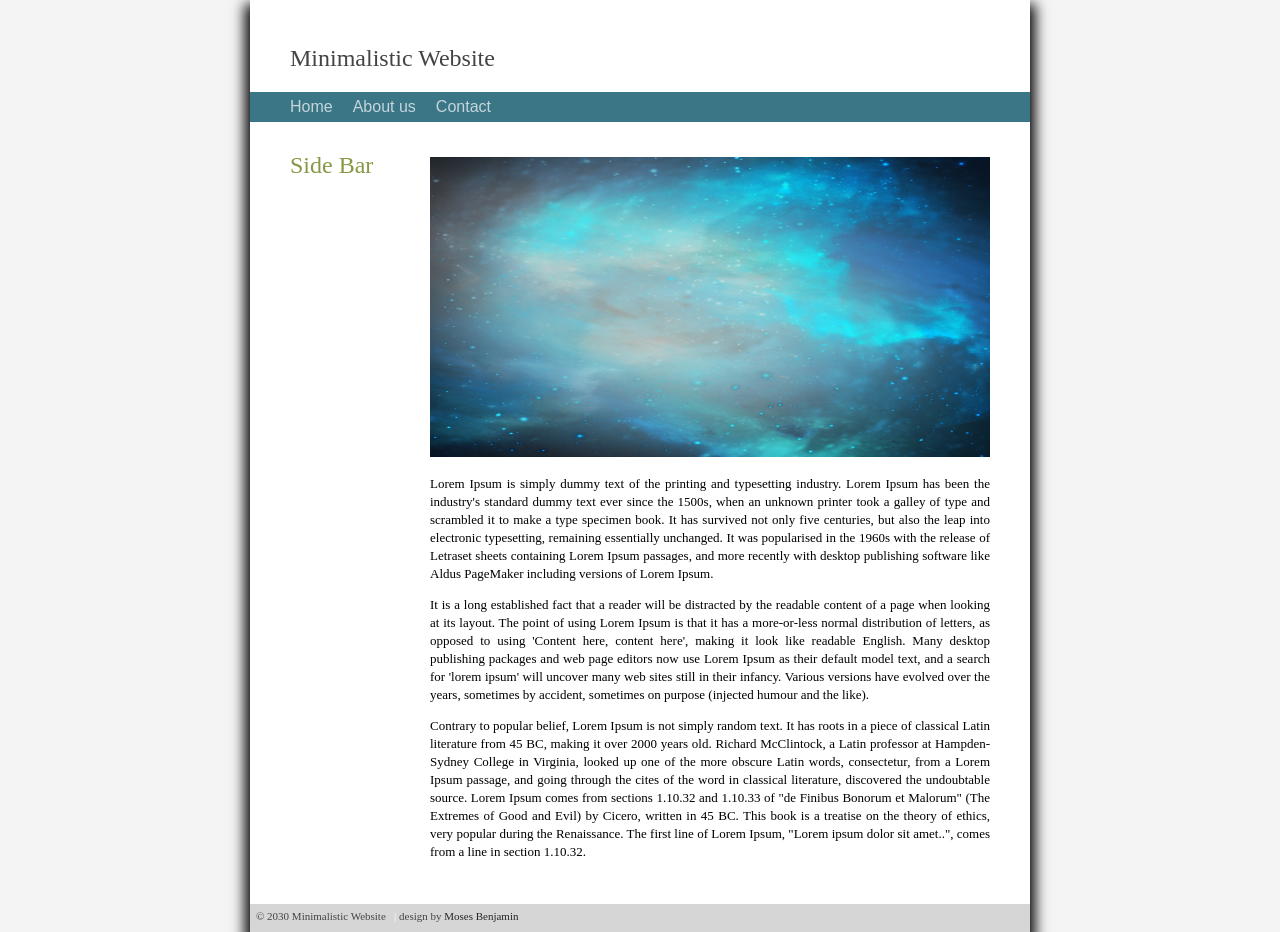
==== index.html @ 66b2d44f "my first commit good day" ====
<!DOCTYPE html>
<html lang="en">
<head>
    <meta charset="UTF-8">
    <meta name="viewport" content="width=device-width, initial-scale=1.0">
    <title>Home</title>
    <link rel="stylesheet" href="css/style.css">
    <script src="js/scripts.js"></script>
</head>
<body>
   <div class="container">
    <header class="header">
        
             <a class="link-title" href="">Minimalistic Website</a>


    </header>

    <nav class="menu">
            <a href="/">Home</a> &nbsp;&nbsp;&nbsp;
            <a href="about.html">About us</a> &nbsp;&nbsp;&nbsp;
            <a href="contact.html">Contact</a> &nbsp;&nbsp;&nbsp;
    </nav>

    <aside>

        <h1>Side Bar</h1>


    </aside>
     
    <article class="main">

        <!-- <img src="http://placehold.it/400x300" alt=""> -->

        <div id="Home-image">

            <img src="Images/image1.png">


        </div>

         <p>Lorem Ipsum is simply dummy text of the printing and typesetting industry. Lorem Ipsum has been the industry's standard dummy text ever since the 1500s, when an unknown printer took a galley of type and scrambled it to make a type specimen book. It has survived not only five centuries, but also the leap into electronic typesetting, remaining essentially unchanged. It was popularised in the 1960s with the release of Letraset sheets containing Lorem Ipsum passages, and more recently with desktop publishing software like Aldus PageMaker including versions of Lorem Ipsum.</p>

         <p>It is a long established fact that a reader will be distracted by the readable content of a page when looking at its layout. The point of using Lorem Ipsum is that it has a more-or-less normal distribution of letters, as opposed to using 'Content here, content here', making it look like readable English. Many desktop publishing packages and web page editors now use Lorem Ipsum as their default model text, and a search for 'lorem ipsum' will uncover many web sites still in their infancy. Various versions have evolved over the years, sometimes by accident, sometimes on purpose (injected humour and the like).</p>

         <p>Contrary to popular belief, Lorem Ipsum is not simply random text. It has roots in a piece of classical Latin literature from 45 BC, making it over 2000 years old. Richard McClintock, a Latin professor at Hampden-Sydney College in Virginia, looked up one of the more obscure Latin words, consectetur, from a Lorem Ipsum passage, and going through the cites of the word in classical literature, discovered the undoubtable source. Lorem Ipsum comes from sections 1.10.32 and 1.10.33 of "de Finibus Bonorum et Malorum" (The Extremes of Good and Evil) by Cicero, written in 45 BC. This book is a treatise on the theory of ethics, very popular during the Renaissance. The first line of Lorem Ipsum, "Lorem ipsum dolor sit amet..", comes from a line in section 1.10.32.</p>


    </article>
    <footer>

        &copy; 2030 Minimalistic Website &nbsp; <span Class="separator">|</span> design by <a href="www.google.com">Moses Benjamin</a>




    </footer>




   </div> 
</body>
</html>
---- css/style.css ----
body {
  background-color: #F4F4F4;
  margin: 0;


}

.link-title {

    text-decoration: none;
    font-size: 24px;
    color: #444444;
}





.container {
    width: 780px;
    margin: 0 auto;
    background: #FFFFFF;
    box-shadow: 0px 9px 13px 5px;
}

.header {
    padding: 45px 0 20px 40px;
    

}


.menu {

    background: #3b7687;
    padding: 6px 0 6px 40px;

}


.menu a {

    color: #c5d6db;
    text-decoration: none;
    text-size-adjust: 40px;
    font-family: Arial, Helvetica, sans-serif;

}


.menu a:hover {

    color: #ecf2f3;


}


#Home-image img {

    width: 100%;
    height: 300px;


}


aside {
    float: left;
    width: 120px;
    padding: 30px 0 0 40px;

}

h1 {
    margin: 0px;
    color:  #869843;
    font-family: "Arial Narrow", "Myriad Pro";
    font-weight: normal;
}


h2 {

    color: #3b7687;
    font-size: 15px;
    margin: 20px 0 5px 0;
}

.main {
    margin: 0 0 0 180px;
    padding: 35px 40px 30px 0;
    font-family: "Georgia";
    font-size: 13px;
    line-height: 18px;
    text-align: justify;
    text-emphasis: justify;
}

.main a:hover {
    color: #444444;
}

footer {

    padding: 6px 40px  10px 6px;
    background: #d6d6d6;
    font-family: "Lucidea Sans Unicode";
    color: #444444;
    font-size: 11px;
    text-decoration: right;
}

footer a {

    text-decoration: none;
    color: #262626;

}


footer a:hover {
    color: aquamarine;
}

.separator {

    color: #FFFFFF;
    font-size: 11px;
}
 /********About page styles 888888888*/

 #about-page #Home-image img {

    width: 70%;
    float: left;
    margin-bottom: 20px;
 }


 #about-page #profile-info {

    float: right;
    width: 20%;
    margin: 5px ;

    
 }

 #about-page .description {

    clear: both;
    /* margin-top: ; */
 }

 /*********Contact page************/

 #contact #form {
    width: 500px;
    padding: 10px 10px 10px 10px;
    margin: 10px 220px 10px  ; 
    box-shadow: 0px 9px 13px 5px;
    border-radius: 2px;
 }


.page-heading {
    text-align: center;
    justify-content: center;

}

#contact #form input {

    width: 100%;
    border-radius: 5px;
    height: 20px;
    background: #D6D6D6;

}


#contact #form #message {

    width: 100%;
    border-radius: 5px;
    background: #D6D6D6;

}


#contact #form #submit {
    height: 30px;
    background: rgb(59, 118, 135);
    color: #FFFFFF;
    font-weight: bold;


}
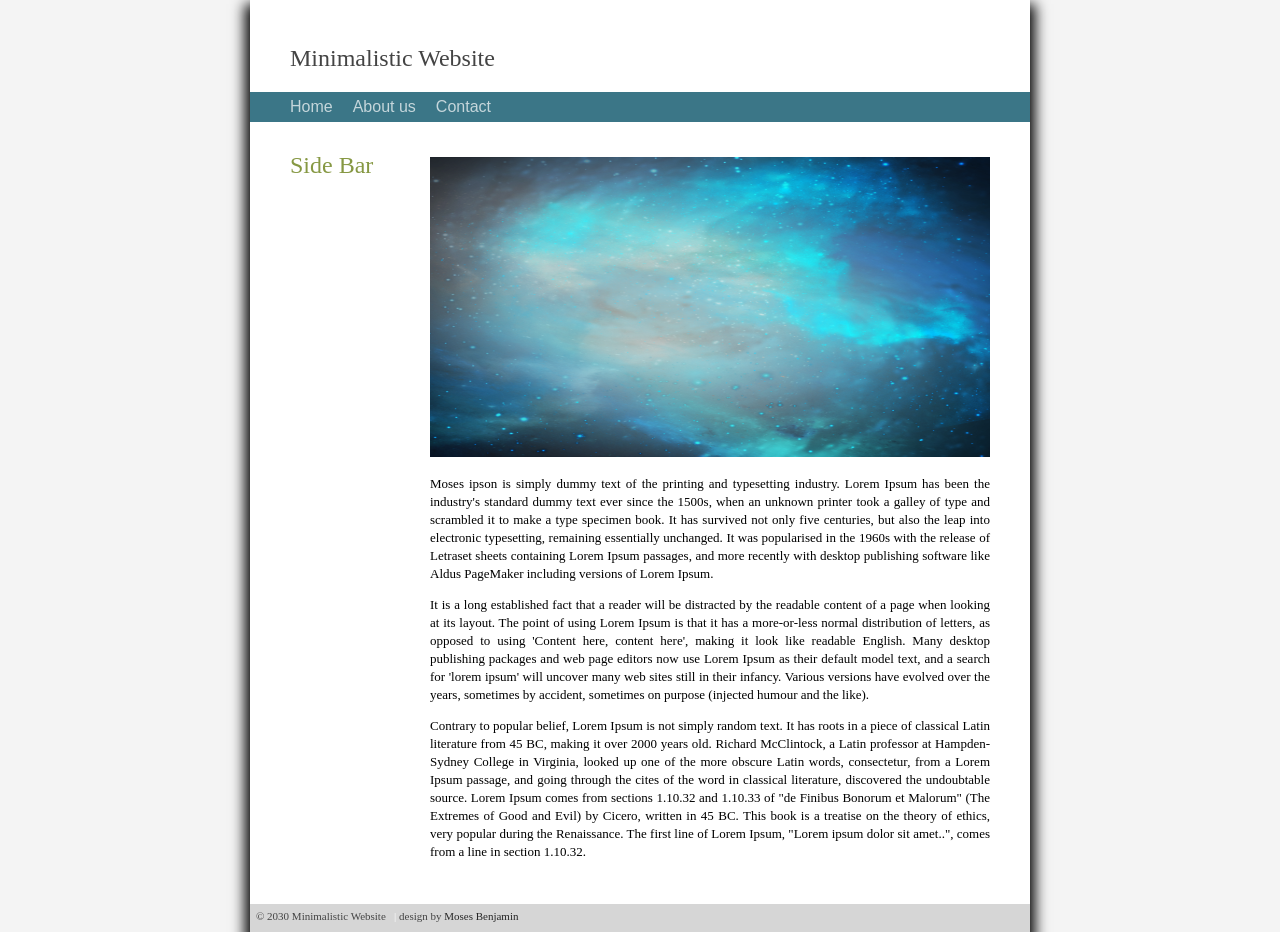
==== commit df58ae80: "message" ====
--- a/index.html
+++ b/index.html
@@ -6,7 +6,6 @@
     <title>Home</title>
     <link rel="stylesheet" href="css/style.css">
     <script src="js/scripts.js"></script>
-</head>
 <body>
    <div class="container">
     <header class="header">
@@ -40,7 +39,7 @@
 
         </div>
 
-         <p>Lorem Ipsum is simply dummy text of the printing and typesetting industry. Lorem Ipsum has been the industry's standard dummy text ever since the 1500s, when an unknown printer took a galley of type and scrambled it to make a type specimen book. It has survived not only five centuries, but also the leap into electronic typesetting, remaining essentially unchanged. It was popularised in the 1960s with the release of Letraset sheets containing Lorem Ipsum passages, and more recently with desktop publishing software like Aldus PageMaker including versions of Lorem Ipsum.</p>
+         <p>Moses ipson is simply dummy text of the printing and typesetting industry. Lorem Ipsum has been the industry's standard dummy text ever since the 1500s, when an unknown printer took a galley of type and scrambled it to make a type specimen book. It has survived not only five centuries, but also the leap into electronic typesetting, remaining essentially unchanged. It was popularised in the 1960s with the release of Letraset sheets containing Lorem Ipsum passages, and more recently with desktop publishing software like Aldus PageMaker including versions of Lorem Ipsum.</p>
 
          <p>It is a long established fact that a reader will be distracted by the readable content of a page when looking at its layout. The point of using Lorem Ipsum is that it has a more-or-less normal distribution of letters, as opposed to using 'Content here, content here', making it look like readable English. Many desktop publishing packages and web page editors now use Lorem Ipsum as their default model text, and a search for 'lorem ipsum' will uncover many web sites still in their infancy. Various versions have evolved over the years, sometimes by accident, sometimes on purpose (injected humour and the like).</p>
 
--- a/css/style.css
+++ b/css/style.css
@@ -190,7 +190,7 @@
 
 
 #contact #form #submit {
-    height: 30px;
+    height: 31px;
     background: rgb(59, 118, 135);
     color: #FFFFFF;
     font-weight: bold;
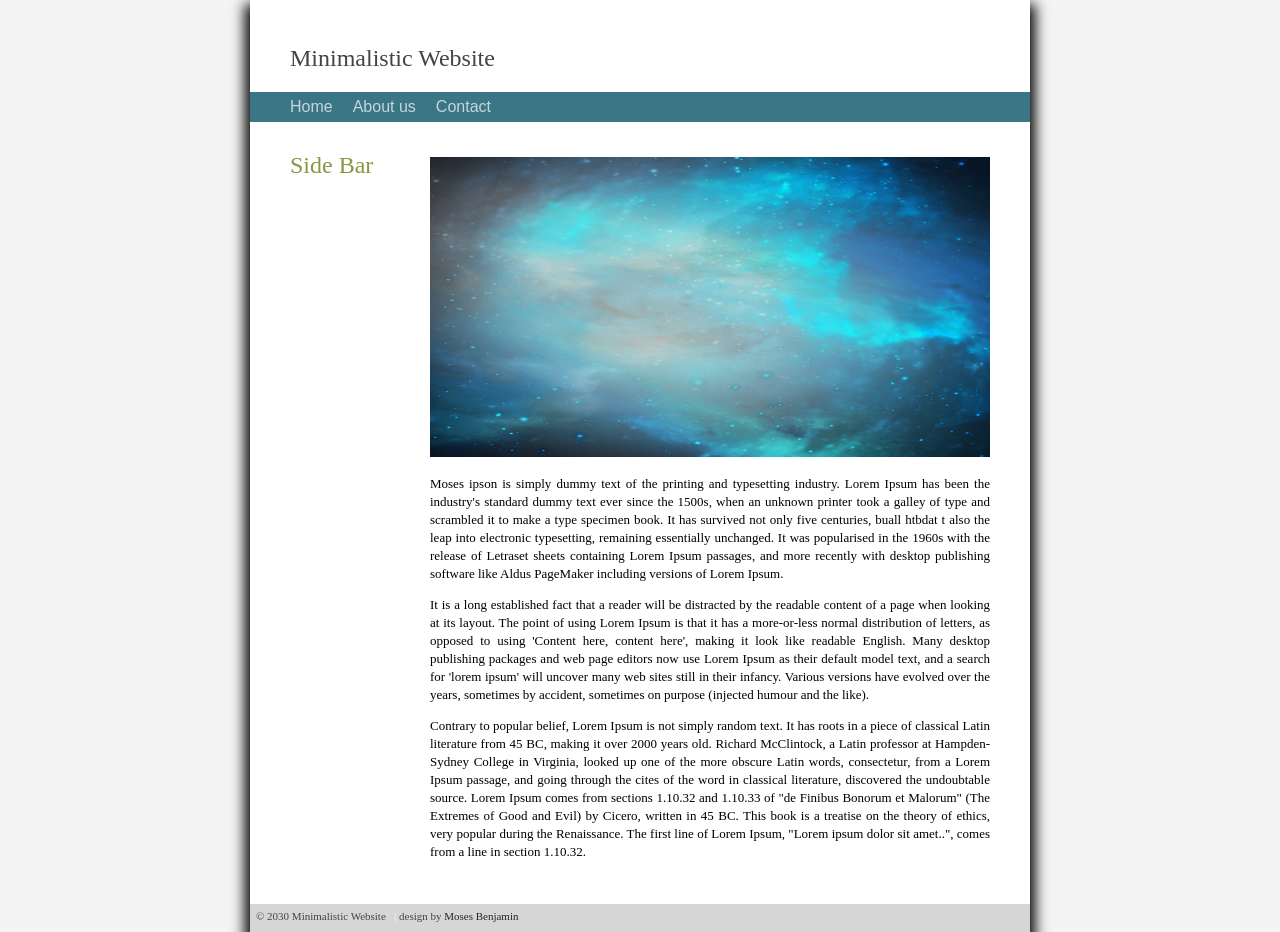
==== commit a2fc16b9: "messege" ====
--- a/index.html
+++ b/index.html
@@ -39,7 +39,7 @@
 
         </div>
 
-         <p>Moses ipson is simply dummy text of the printing and typesetting industry. Lorem Ipsum has been the industry's standard dummy text ever since the 1500s, when an unknown printer took a galley of type and scrambled it to make a type specimen book. It has survived not only five centuries, but also the leap into electronic typesetting, remaining essentially unchanged. It was popularised in the 1960s with the release of Letraset sheets containing Lorem Ipsum passages, and more recently with desktop publishing software like Aldus PageMaker including versions of Lorem Ipsum.</p>
+         <p>Moses ipson is simply dummy text of the printing and typesetting industry. Lorem Ipsum has been the industry's standard dummy text ever since the 1500s, when an unknown printer took a galley of type and scrambled it to make a type specimen book. It has survived not only five centuries, buall htbdat t also the leap into electronic typesetting, remaining essentially unchanged. It was popularised in the 1960s with the release of Letraset sheets containing Lorem Ipsum passages, and more recently with desktop publishing software like Aldus PageMaker including versions of Lorem Ipsum.</p>
 
          <p>It is a long established fact that a reader will be distracted by the readable content of a page when looking at its layout. The point of using Lorem Ipsum is that it has a more-or-less normal distribution of letters, as opposed to using 'Content here, content here', making it look like readable English. Many desktop publishing packages and web page editors now use Lorem Ipsum as their default model text, and a search for 'lorem ipsum' will uncover many web sites still in their infancy. Various versions have evolved over the years, sometimes by accident, sometimes on purpose (injected humour and the like).</p>
 
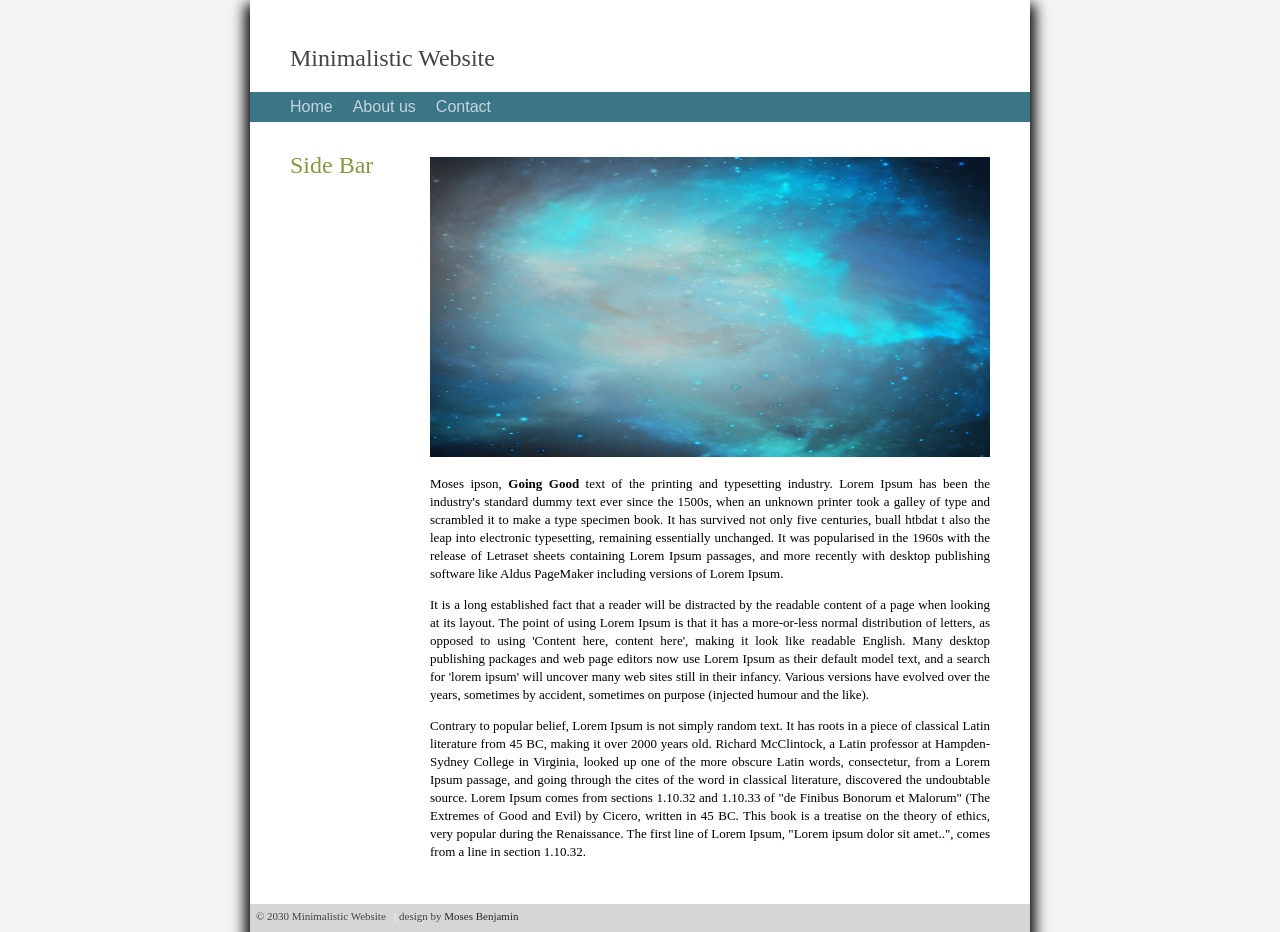
==== commit 2a7f528e: "massege" ====
--- a/index.html
+++ b/index.html
@@ -39,7 +39,7 @@
 
         </div>
 
-         <p>Moses ipson is simply dummy text of the printing and typesetting industry. Lorem Ipsum has been the industry's standard dummy text ever since the 1500s, when an unknown printer took a galley of type and scrambled it to make a type specimen book. It has survived not only five centuries, buall htbdat t also the leap into electronic typesetting, remaining essentially unchanged. It was popularised in the 1960s with the release of Letraset sheets containing Lorem Ipsum passages, and more recently with desktop publishing software like Aldus PageMaker including versions of Lorem Ipsum.</p>
+         <p>Moses ipson, <strong>Going Good</strong> text of the printing and typesetting industry. Lorem Ipsum has been the industry's standard dummy text ever since the 1500s, when an unknown printer took a galley of type and scrambled it to make a type specimen book. It has survived not only five centuries, buall htbdat t also the leap into electronic typesetting, remaining essentially unchanged. It was popularised in the 1960s with the release of Letraset sheets containing Lorem Ipsum passages, and more recently with desktop publishing software like Aldus PageMaker including versions of Lorem Ipsum.</p>
 
          <p>It is a long established fact that a reader will be distracted by the readable content of a page when looking at its layout. The point of using Lorem Ipsum is that it has a more-or-less normal distribution of letters, as opposed to using 'Content here, content here', making it look like readable English. Many desktop publishing packages and web page editors now use Lorem Ipsum as their default model text, and a search for 'lorem ipsum' will uncover many web sites still in their infancy. Various versions have evolved over the years, sometimes by accident, sometimes on purpose (injected humour and the like).</p>
 
